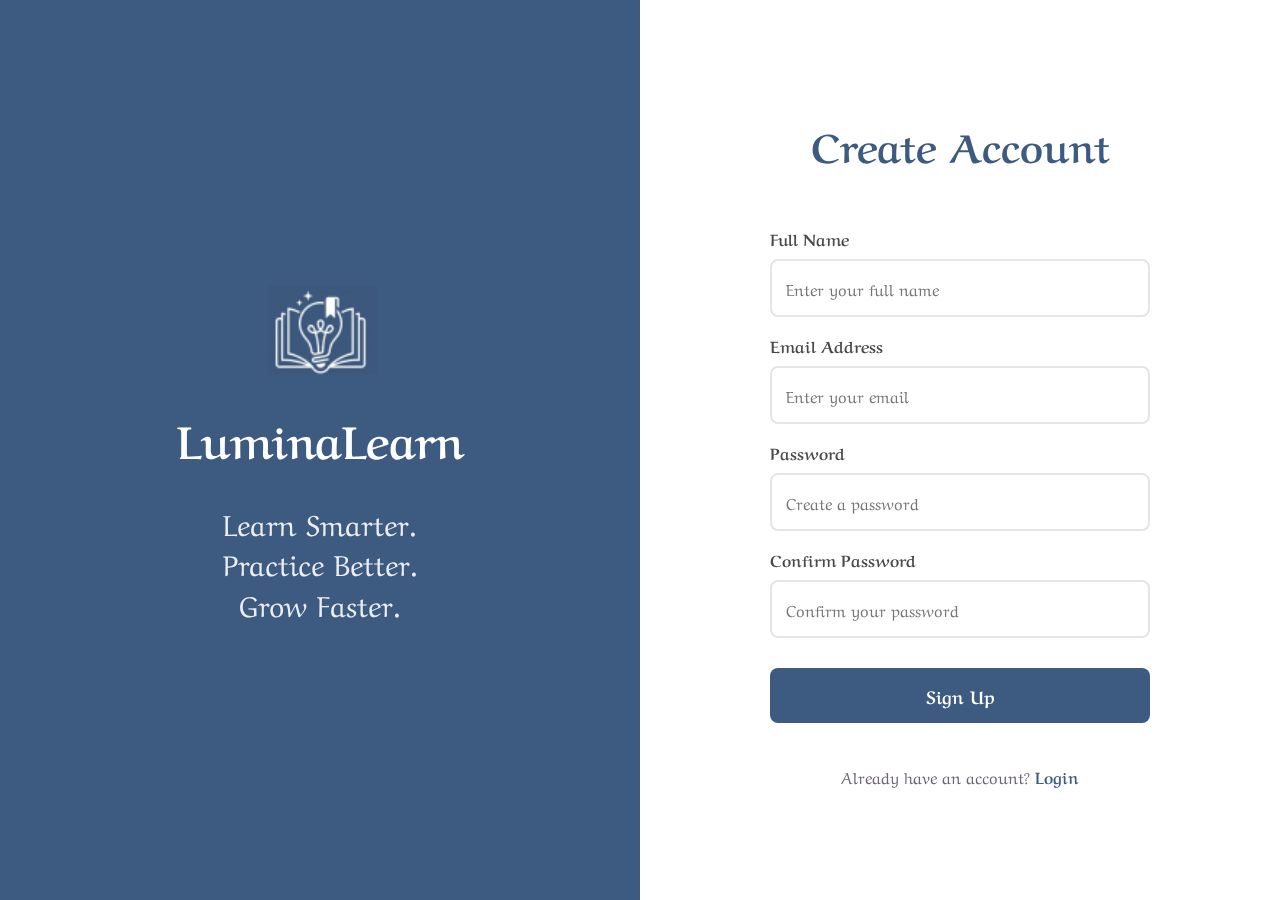
==== signup.html @ 561d4535 "feat: add sign up page with form validation matching the theme" ====
<!DOCTYPE html>
<html lang="en">
<head>
    <meta charset="UTF-8">
    <meta name="viewport" content="width=device-width, initial-scale=1.0">
    <title>LuminaLearn - Sign Up</title>
    <link rel="icon" type="image/svg+xml" href="./public/favicon.svg">
    <link rel="stylesheet" href="./style.css">
</head>
<body>
    <div class="login-container">
        <!-- Left Side: Branding Panel -->
        <div class="branding-panel">
            <div class="logo-container">
                <div class="logo-icon-custom"></div>
                <h1 class="logo-title">LuminaLearn</h1>
            </div>
            <h2>
                Learn Smarter.
                <br>
                Practice Better.
                <br>
                Grow Faster.
            </h2>
        </div>

        <!-- Right Side: Sign Up Form -->
        <div class="login-form-container">
            <h1>Create Account</h1>
            <form id="signupForm">
                <label for="fullName">Full Name</label>
                <input
                    type="text"
                    id="fullName"
                    placeholder="Enter your full name"
                    required
                >

                <label for="email">Email Address</label>
                <input
                    type="email"
                    id="email"
                    placeholder="Enter your email"
                    required
                >

                <label for="password">Password</label>
                <input
                    type="password"
                    id="password"
                    placeholder="Create a password"
                    required
                >

                <label for="confirmPassword">Confirm Password</label>
                <input
                    type="password"
                    id="confirmPassword"
                    placeholder="Confirm your password"
                    required
                >

                <button type="submit">
                    Sign Up
                </button>
            </form>

            <div class="login-links">
                <p>
                    Already have an account?
                    <a href="./index.html">Login</a>
                </p>
            </div>
        </div>
    </div>

    <script src="./signup.js"></script>
</body>
</html>
---- style.css ----
@import url('https://fonts.googleapis.com/css2?family=Aref+Ruqaa+Ink:wght@400;700&display=swap');

* {
    margin: 0;
    padding: 0;
    box-sizing: border-box;
}

body {
    margin: 0;
    font-family: 'Aref Ruqaa Ink', serif;
    background-color: #98C1D9;
    color: #333;
    min-height: 100vh;
    display: flex;
    justify-content: center;
    align-items: center;
}

.login-container {
    display: flex;
    width: 100vw;
    height: 100vh;
    background-color: #98C1D9;
}

/* Left Panel: Branding */
.branding-panel {
    flex: 1;
    background: #3D5A80;
    color: white;
    display: flex;
    flex-direction: column;
    justify-content: center;
    align-items: center;
    gap: 30px;
    padding: 40px;
    box-shadow: 5px 0 15px rgba(0, 0, 0, 0.1);
}

.logo-container {
    display: flex;
    flex-direction: column;
    align-items: center;
    gap: 15px;
}

.logo-icon-custom {
    width: 120px;
    height: 110px;
    background: url(image.png) no-repeat center;
    background-size: contain;
    transition: transform 0.3s ease;
}

.logo-container:hover .logo-icon-custom {
    transform: scale(1.08);
}

.logo-title {
    font-size: 2.8rem;
    font-weight: 700;
    letter-spacing: -0.5px;
}

.branding-panel h2 {
    font-size: 1.8rem;
    line-height: 1.4;
    text-align: center;
    font-weight: 400;
    opacity: 0.9;
}

/* Right Panel: Login Form */
.login-form-container {
    flex: 1;
    display: flex;
    flex-direction: column;
    justify-content: center;
    align-items: center;
    background: #FFFFFF;
    padding: 40px;
}

.login-form-container h1 {
    font-size: 2.5rem;
    margin-bottom: 10px;
    color: #3D5A80;
}

.login-form-container form {
    display: flex;
    flex-direction: column;
    width: 100%;
    max-width: 380px;
    margin-top: 25px;
}

.login-form-container label {
    margin-bottom: 8px;
    margin-top: 15px;
    font-weight: 700;
    color: #4A4A4A;
}

.login-form-container input {
    padding: 14px;
    border-radius: 8px;
    border: 2px solid #E5E4E7;
    outline: none;
    font-family: inherit;
    font-size: 1rem;
    transition: border-color 0.3s ease, box-shadow 0.3s ease;
}

.login-form-container input:focus {
    border-color: #3D5A80;
    box-shadow: 0 0 0 3px rgba(61, 90, 128, 0.15);
}

.login-form-container button {
    margin-top: 30px;
    padding: 14px;
    background: #3D5A80;
    color: white;
    border: none;
    border-radius: 8px;
    cursor: pointer;
    font-family: inherit;
    font-size: 1.1rem;
    font-weight: 700;
    transition: background 0.3s ease, transform 0.2s ease, box-shadow 0.3s ease;
}

.login-form-container button:hover {
    background: #2B3F5A;
    box-shadow: 0 4px 12px rgba(61, 90, 128, 0.3);
}

.login-form-container button:active {
    transform: scale(0.98);
}

.login-links {
    margin-top: 25px;
    text-align: center;
}

.login-links a {
    color: #3D5A80;
    text-decoration: none;
    font-weight: 700;
    transition: color 0.2s ease;
}

.login-links a:hover {
    color: #2B3F5A;
    text-decoration: underline;
}

.login-links p {
    margin-top: 15px;
    color: #6B6375;
}

.login-links span {
    color: #3D5A80;
    font-weight: bold;
    cursor: pointer;
    margin-left: 5px;
    transition: color 0.2s ease;
}

.login-links span:hover {
    color: #2B3F5A;
}

/* Responsive Design */
@media (max-width: 768px) {
    .login-container {
        flex-direction: column;
    }
    
    .branding-panel {
        padding: 40px 20px;
        box-shadow: 0 5px 15px rgba(0, 0, 0, 0.1);
    }
    
    .login-form-container {
        padding: 40px 20px;
    }
    
    .logo-title {
        font-size: 2.2rem;
    }
    
    .branding-panel h2 {
        font-size: 1.4rem;
    }
}
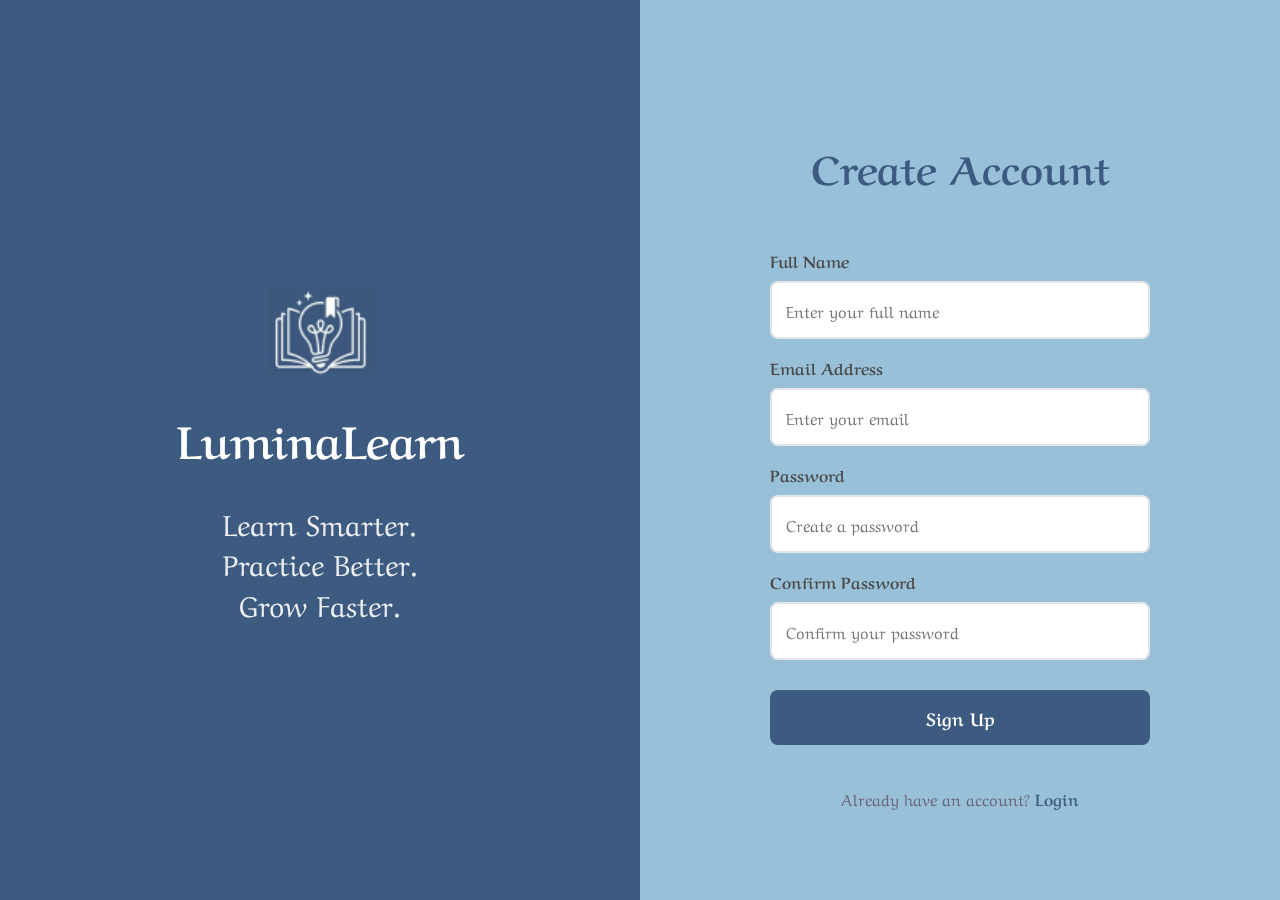
==== commit 78402c29: "style: set form container background to #98C1D9 and add signup heading top margin" ====
--- a/signup.html
+++ b/signup.html
@@ -26,7 +26,7 @@
 
         <!-- Right Side: Sign Up Form -->
         <div class="login-form-container">
-            <h1>Create Account</h1>
+            <h1 class="signup-title">Create Account</h1>
             <form id="signupForm">
                 <label for="fullName">Full Name</label>
                 <input
--- a/style.css
+++ b/style.css
@@ -78,7 +78,7 @@
     flex-direction: column;
     justify-content: center;
     align-items: center;
-    background: #FFFFFF;
+    background: #98C1D9;
     padding: 40px;
 }
 
@@ -86,6 +86,10 @@
     font-size: 2.5rem;
     margin-bottom: 10px;
     color: #3D5A80;
+}
+
+.signup-title {
+    margin-top: 45px;
 }
 
 .login-form-container form {
